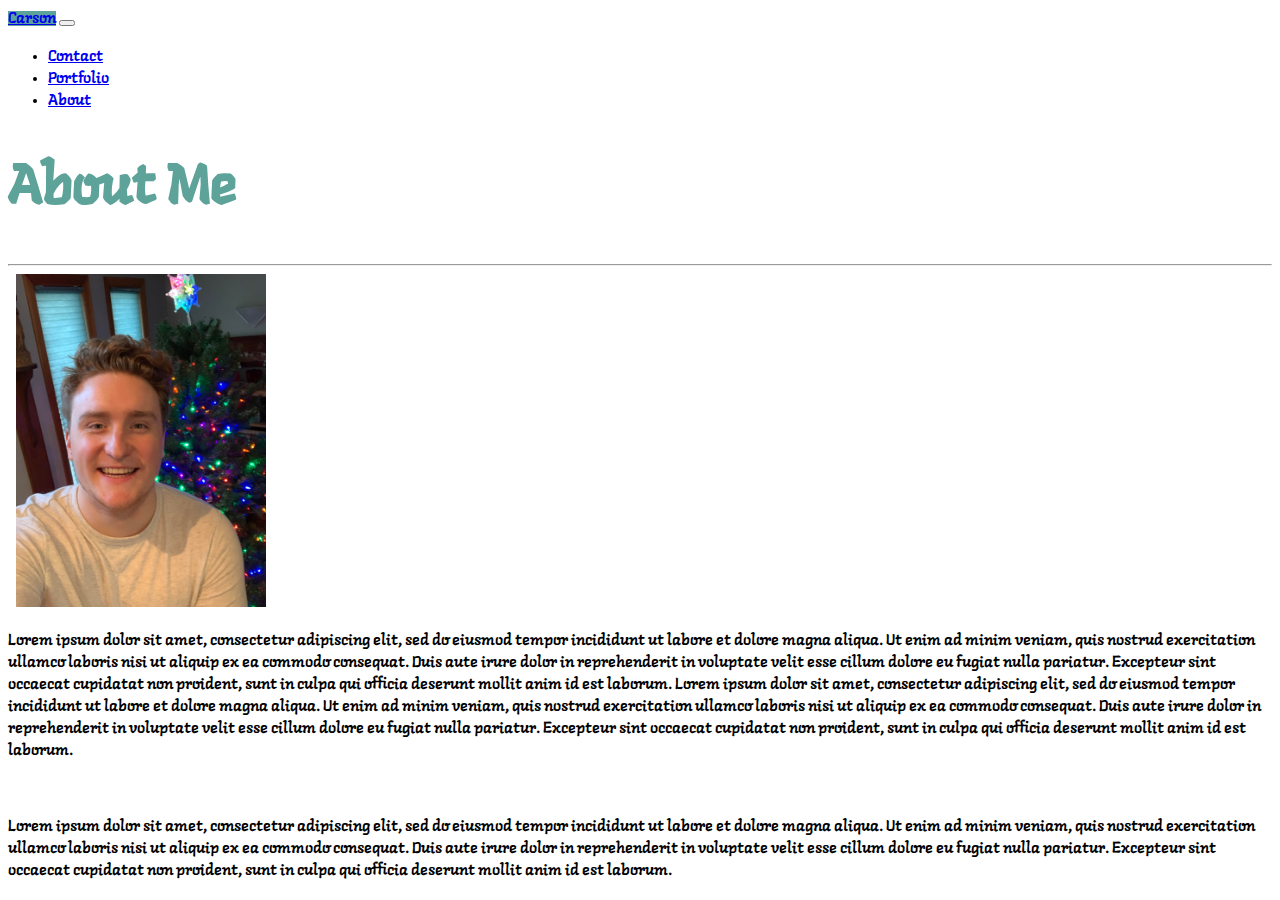
==== index.html @ 4becc96a "first commit" ====
<!DOCTYPE html>
<html lang="en">

<head>
  <meta charset="UTF-8">
  <meta name="viewport" content="width=device-width, initial-scale=1.0">
  <title>Index</title>

  <link rel="stylesheet" href="./style.css">
  <link rel="preconnect" href="https://fonts.gstatic.com">
  <link href="https://fonts.googleapis.com/css2?family=Langar&display=swap" rel="stylesheet">
  <link href="https://cdn.jsdelivr.net/npm/bootstrap@5.0.0-beta1/dist/css/bootstrap.min.css" rel="stylesheet"
    integrity="sha384-giJF6kkoqNQ00vy+HMDP7azOuL0xtbfIcaT9wjKHr8RbDVddVHyTfAAsrekwKmP1" crossorigin="anonymous">

</head>

<body>
  <!-- Navbar -->
  <nav class="navbar navbar-expand-lg navbar-light bg-light">
    <div class="container-fluid">
      <a class="navbar-brand text-white seafoamBG" href="#">Carson</a>
      <button class="navbar-toggler" type="button" data-bs-toggle="collapse" data-bs-target="#navbarNav"
        aria-controls="navbarNav" aria-expanded="false" aria-label="Toggle navigation">
        <span class="navbar-toggler-icon"></span>
      </button>
      <div class="collapse navbar-collapse" id="navbarNav">
        <ul class="navbar-nav float-end">
          <li class="nav-item">
            <a class="nav-link"  href="./contact.html">Contact</a>
          </li>
          <li class="nav-item">
            <a class="nav-link" href="./portfolio.html">Portfolio</a>
          </li>
          <li class="nav-item">
            <a class="nav-link active" aria-current="page" href="#">About</a>
          </li>
        </ul>
      </div>
    </div>
  </nav>

  <section class="container-fluid">
    <!-- Contact Header -->
    <div class="row">
      <div class="offset-sm-1 col-sm-7 bg-light mt-5">
        <!-- About Me -->
        <h1 class="p-2 mt-2 seafoamGrn">About Me</h1>
        <hr>
        <!-- Picture -->
        <img class="img-fluid float-start" width="250" hspace="8" src="./Assets/Images/Carson.jpg">
        <!-- Bio -->
        <p>Lorem ipsum dolor sit amet, consectetur adipiscing elit, sed do eiusmod tempor incididunt ut labore et dolore
          magna aliqua. Ut enim ad minim veniam, quis nostrud exercitation ullamco laboris nisi ut aliquip ex ea commodo
          consequat. Duis aute irure dolor in reprehenderit in voluptate velit esse cillum dolore eu fugiat nulla
          pariatur. Excepteur sint occaecat cupidatat non proident, sunt in culpa qui officia deserunt mollit anim id
          est laborum. Lorem ipsum dolor sit amet, consectetur adipiscing elit, sed do eiusmod tempor incididunt ut
          labore et dolore magna aliqua. Ut enim ad minim veniam, quis nostrud exercitation ullamco laboris nisi ut
          aliquip ex ea commodo consequat. Duis aute irure dolor in reprehenderit in voluptate velit esse cillum dolore
          eu fugiat nulla pariatur. Excepteur sint occaecat cupidatat non proident, sunt in culpa qui officia deserunt
          mollit anim id est laborum.</p>
        <br>
        <p>Lorem ipsum dolor sit amet, consectetur adipiscing elit, sed do eiusmod tempor incididunt ut labore et dolore
          magna aliqua. Ut enim ad minim veniam, quis nostrud exercitation ullamco laboris nisi ut aliquip ex ea commodo
          consequat. Duis aute irure dolor in reprehenderit in voluptate velit esse cillum dolore eu fugiat nulla
          pariatur. Excepteur sint occaecat cupidatat non proident, sunt in culpa qui officia deserunt mollit anim id
          est laborum.</p>
      </div>
    </div>
  </section>


  <script src="https://cdn.jsdelivr.net/npm/bootstrap@5.0.0-beta1/dist/js/bootstrap.bundle.min.js"
    integrity="sha384-ygbV9kiqUc6oa4msXn9868pTtWMgiQaeYH7/t7LECLbyPA2x65Kgf80OJFdroafW"
    crossorigin="anonymous"></script>
</body>

</html>
---- style.css ----
* {
    font-family: 'Langar', cursive;
}

body {
    background-image: url("https://images.unsplash.com/photo-1531685250784-7569952593d2?ixid=MXwxMjA3fDB8MHxwaG90by1wYWdlfHx8fGVufDB8fHw%3D&ixlib=rb-1.2.1&auto=format&fit=crop&w=1267&q=80");

}

.seafoamGrn {
    color: rgb(94, 163, 153);
    font-size: 56px;
    /* font-family: 'Langar', cursive; */
}

.seafoamBG {
    background-color: rgb(94, 163, 153);
}

.seafoamBtn{
    background-color: rgb(94, 163, 153);
    border: none;
    padding: 15px 30px;
    margin-bottom: 20px;
    color: #ffffff;
}

.seafoamBtn:hover{
    background-color: green;
}
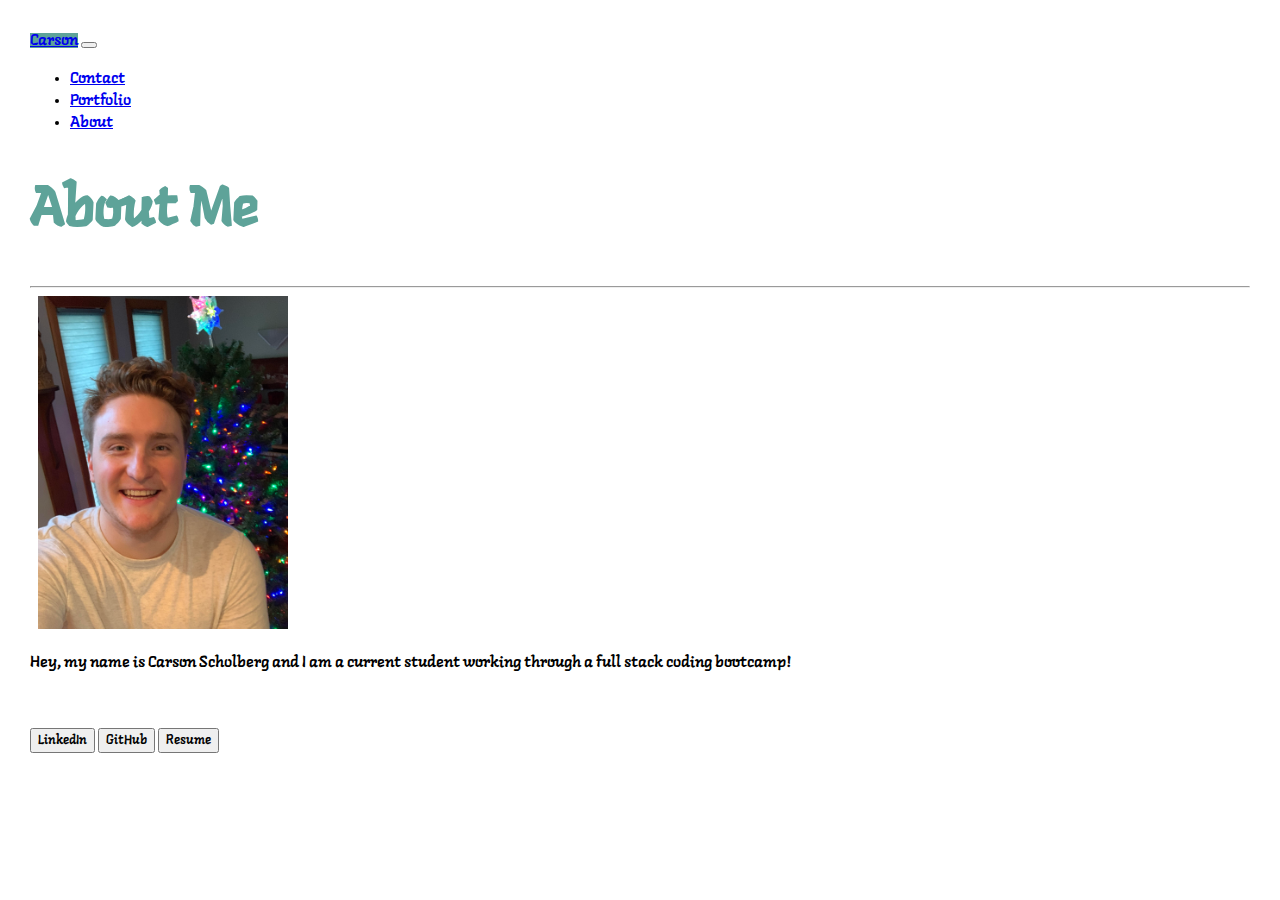
==== commit f5b0e544: "LinkedIn, Github links & updated short bio" ====
--- a/index.html
+++ b/index.html
@@ -49,21 +49,12 @@
         <!-- Picture -->
         <img class="img-fluid float-start" width="250" hspace="8" src="./Assets/Images/Carson.jpg">
         <!-- Bio -->
-        <p>Lorem ipsum dolor sit amet, consectetur adipiscing elit, sed do eiusmod tempor incididunt ut labore et dolore
-          magna aliqua. Ut enim ad minim veniam, quis nostrud exercitation ullamco laboris nisi ut aliquip ex ea commodo
-          consequat. Duis aute irure dolor in reprehenderit in voluptate velit esse cillum dolore eu fugiat nulla
-          pariatur. Excepteur sint occaecat cupidatat non proident, sunt in culpa qui officia deserunt mollit anim id
-          est laborum. Lorem ipsum dolor sit amet, consectetur adipiscing elit, sed do eiusmod tempor incididunt ut
-          labore et dolore magna aliqua. Ut enim ad minim veniam, quis nostrud exercitation ullamco laboris nisi ut
-          aliquip ex ea commodo consequat. Duis aute irure dolor in reprehenderit in voluptate velit esse cillum dolore
-          eu fugiat nulla pariatur. Excepteur sint occaecat cupidatat non proident, sunt in culpa qui officia deserunt
-          mollit anim id est laborum.</p>
+        <p>Hey, my name is Carson Scholberg and I am a current student working through a full stack coding bootcamp!</p>
         <br>
-        <p>Lorem ipsum dolor sit amet, consectetur adipiscing elit, sed do eiusmod tempor incididunt ut labore et dolore
-          magna aliqua. Ut enim ad minim veniam, quis nostrud exercitation ullamco laboris nisi ut aliquip ex ea commodo
-          consequat. Duis aute irure dolor in reprehenderit in voluptate velit esse cillum dolore eu fugiat nulla
-          pariatur. Excepteur sint occaecat cupidatat non proident, sunt in culpa qui officia deserunt mollit anim id
-          est laborum.</p>
+        <p></p>
+        <a href="https://www.linkedin.com/in/carson-scholberg-45b414137/"><button type="button" class="btn btn-success" target="_blank">LinkedIn</button></a>
+        <a href="https://github.com/CarsonScholberg"><button type="button" class="btn btn-success" target="_blank">GitHub</button></a>
+        <a href=""><button type="button" class="btn btn-success" target="_blank" default="Resume">Resume</button></a>
       </div>
     </div>
   </section>
--- a/style.css
+++ b/style.css
@@ -4,7 +4,8 @@
 
 body {
     background-image: url("https://images.unsplash.com/photo-1531685250784-7569952593d2?ixid=MXwxMjA3fDB8MHxwaG90by1wYWdlfHx8fGVufDB8fHw%3D&ixlib=rb-1.2.1&auto=format&fit=crop&w=1267&q=80");
-
+    padding: 15px;
+    margin: 15px;
 }
 
 .seafoamGrn {
@@ -27,4 +28,10 @@
 
 .seafoamBtn:hover{
     background-color: green;
+}
+
+#quilavaBtn {
+    background-color: #F64c72;
+    color: #ffffff;
+    border-color: #99738E;
 }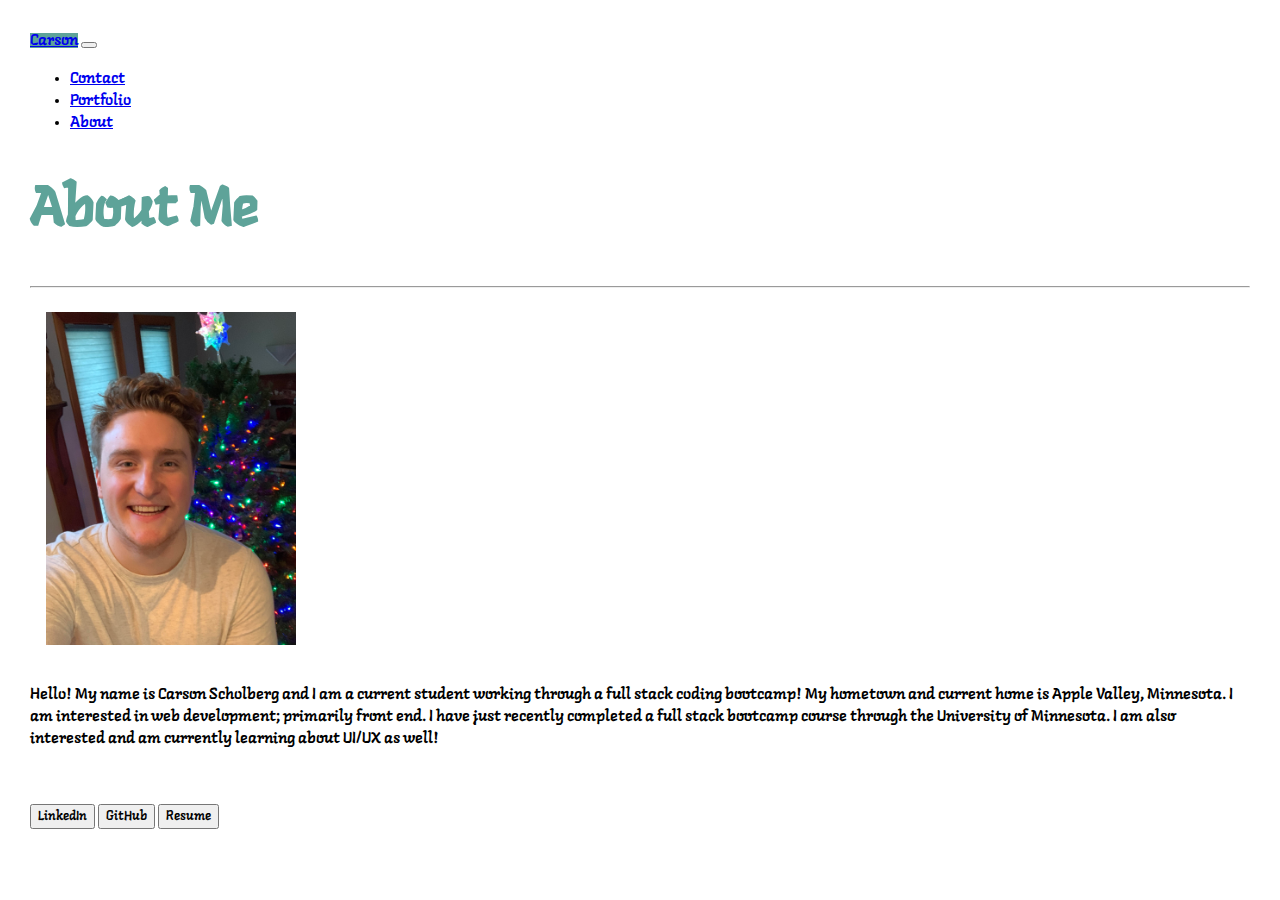
==== commit 6725be51: "bio and links update; resume and github" ====
--- a/index.html
+++ b/index.html
@@ -26,7 +26,7 @@
       <div class="collapse navbar-collapse" id="navbarNav">
         <ul class="navbar-nav float-end">
           <li class="nav-item">
-            <a class="nav-link"  href="./contact.html">Contact</a>
+            <a class="nav-link" href="./contact.html">Contact</a>
           </li>
           <li class="nav-item">
             <a class="nav-link" href="./portfolio.html">Portfolio</a>
@@ -47,14 +47,20 @@
         <h1 class="p-2 mt-2 seafoamGrn">About Me</h1>
         <hr>
         <!-- Picture -->
-        <img class="img-fluid float-start" width="250" hspace="8" src="./Assets/Images/Carson.jpg">
+        <img class="img-fluid float-start" id="profilePic" width="250" hspace="8" src="./Assets/Images/Carson.jpg">
         <!-- Bio -->
-        <p>Hey, my name is Carson Scholberg and I am a current student working through a full stack coding bootcamp!</p>
+        <p>Hello! My name is Carson Scholberg and I am a current student working through a full stack coding bootcamp!
+          My hometown and current home is Apple Valley, Minnesota. I am interested in web development; primarily front
+          end. I have just recently completed a full stack bootcamp course through the University of Minnesota. I am
+          also interested and am currently learning about UI/UX as well!</p>
         <br>
         <p></p>
-        <a href="https://www.linkedin.com/in/carson-scholberg-45b414137/"><button type="button" class="btn btn-success" target="_blank">LinkedIn</button></a>
-        <a href="https://github.com/CarsonScholberg"><button type="button" class="btn btn-success" target="_blank">GitHub</button></a>
-        <a href=""><button type="button" class="btn btn-success" target="_blank" default="Resume">Resume</button></a>
+        <a href="https://www.linkedin.com/in/carson-scholberg-45b414137/"><button type="button" class="btn btn-success"
+            target="_blank">LinkedIn</button></a>
+        <a href="https://github.com/CarsonScholberg"><button type="button" class="btn btn-success"
+            target="_blank">GitHub</button></a>
+        <a href="./Assets/Rsources/Carson Resume 2020.pdf"><button type="button" class="btn btn-success" target="_blank"
+            default="Resume">Resume</button></a>
       </div>
     </div>
   </section>
--- a/style.css
+++ b/style.css
@@ -34,4 +34,9 @@
     background-color: #F64c72;
     color: #ffffff;
     border-color: #99738E;
+}
+
+#profilePic {
+    margin: 0.5rem;
+    padding: 0.5rem;
 }